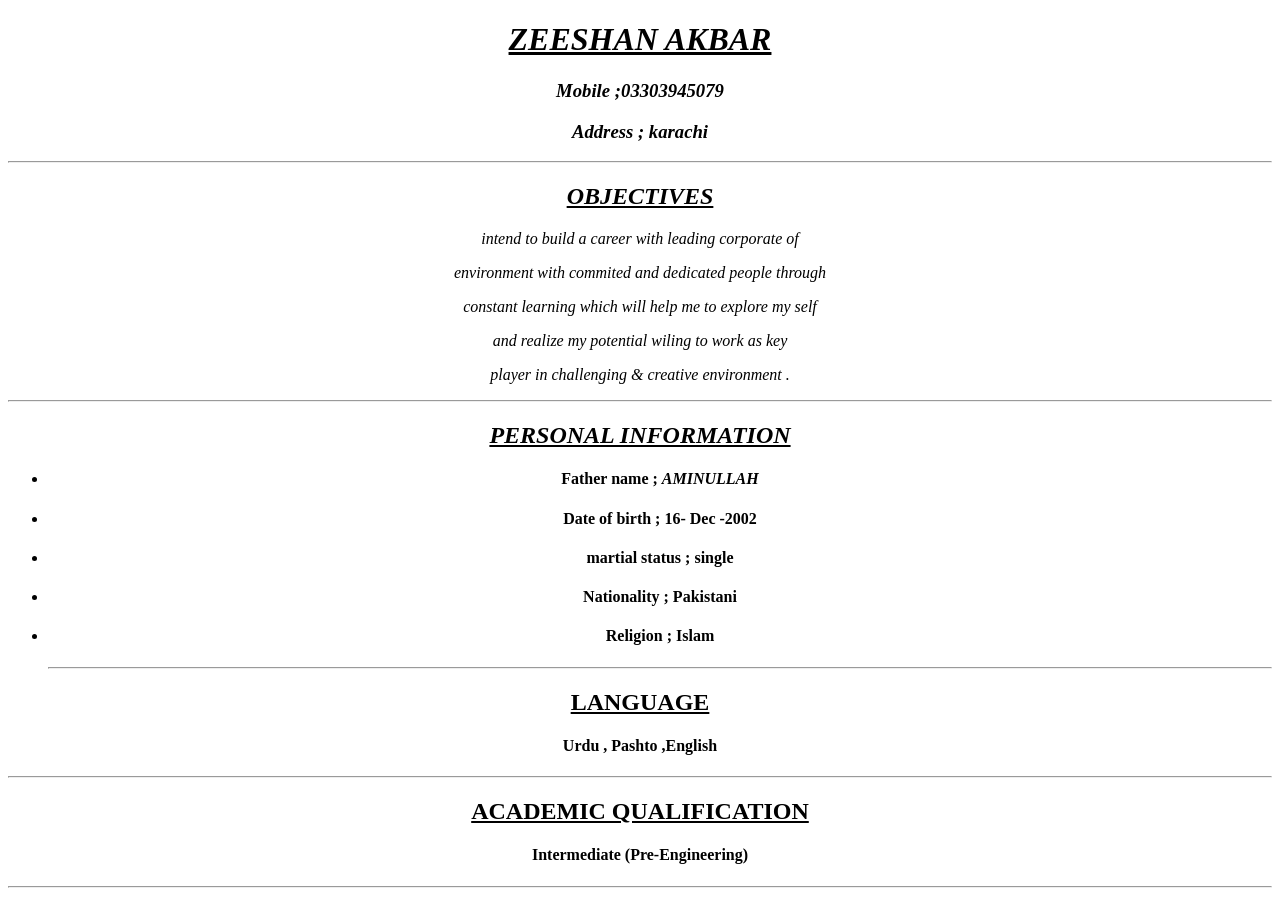
==== index.html @ 5e8963ba "this is a cv" ====
<!DOCTYPE html>
<html lang="en">
<head>
    <meta charset="UTF-8">
    <meta http-equiv="X-UA-Compatible" content="IE=edge">
    <meta name="viewport" content="width=device-width, initial-scale=1.0">
    <title>cv design</title>
</head>
<body>
 
    <center>
     <h1><i><u>ZEESHAN AKBAR</u></i></h1>
              <h3><i> Mobile ;03303945079 </i></h3> 
              <h3><i>Address ; karachi</i></h3>
     <hr />
    <h2><i><u>OBJECTIVES</u></i></h2> </p>
              <p><i>intend to build a career with leading corporate of </i></p>
           <p><i>environment with commited and dedicated people through</i></p>
            <p><i>constant learning which will help me to explore my self</i></p>
             <p><i>and realize my potential wiling to work as key</i></p>
             <p><i>player in challenging & creative environment .</i></p>
    <hr />
    <h2><i><u>PERSONAL INFORMATION</u></i></h2>
 <center>
    <ul>
            <li> <h4>Father name  ; <b><i>AMINULLAH</i></b></h4></li> 
            <li><h4>Date of birth  ;  16- Dec -2002</h4></li>
             <li><h4>martial  status     ; single</h4></li>
            <li><h4>Nationality   ; Pakistani</h4></li>
          <li><h4>Religion      ;  Islam</h4></li>
    <hr />

</ul>
</center>
 <h2><u>LANGUAGE</u></h2>
               <h4><b> Urdu , Pashto ,English </b></h4>
       <hr />
   <h2><u>ACADEMIC QUALIFICATION</u></h2> 
   <h4>  Intermediate (Pre-Engineering)</h4>
   <hr />
</center>

</body>
</html>
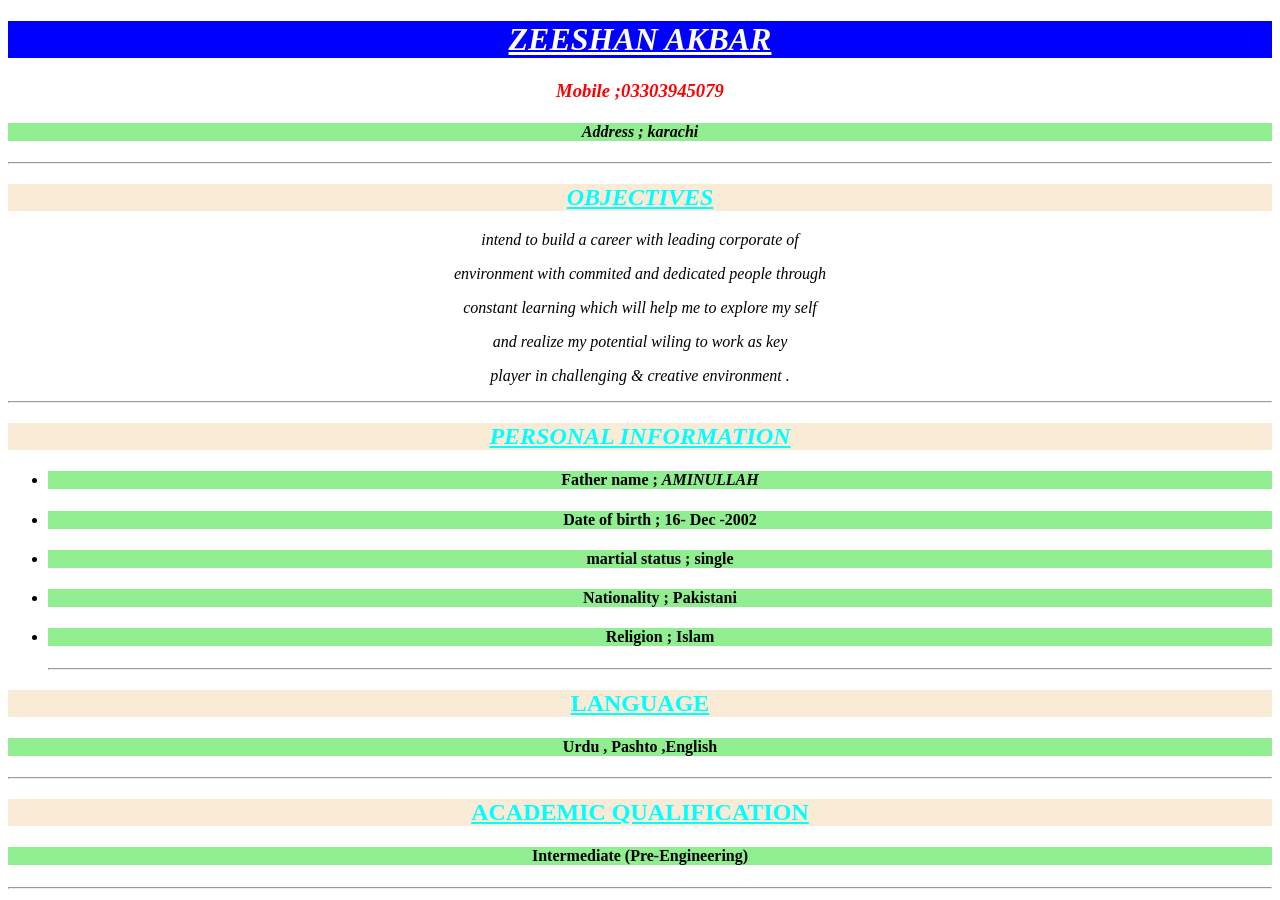
==== commit e24cfc6a: "this is a cv design" ====
--- a/index.html
+++ b/index.html
@@ -5,13 +5,18 @@
     <meta http-equiv="X-UA-Compatible" content="IE=edge">
     <meta name="viewport" content="width=device-width, initial-scale=1.0">
     <title>cv design</title>
+
+<link rel="stylesheet" href="./style.css">
+
 </head>
+        
 <body>
+    
  
     <center>
-     <h1><i><u>ZEESHAN AKBAR</u></i></h1>
+     <h1 id="zee"><i><u>ZEESHAN AKBAR</u></i></h1>
               <h3><i> Mobile ;03303945079 </i></h3> 
-              <h3><i>Address ; karachi</i></h3>
+              <h4><i>Address ; karachi</i></h3>
      <hr />
     <h2><i><u>OBJECTIVES</u></i></h2> </p>
               <p><i>intend to build a career with leading corporate of </i></p>
--- a/style.css
+++ b/style.css
@@ -0,0 +1,21 @@
+h1   {
+
+    color: white;
+    background-color: blue;
+    text- text-decoration: underline;
+}
+h3 :first{
+    border: 1px;
+    color: green;
+}
+h3{
+    color: red;
+}
+h4{
+ background: lightgreen;
+ border: 1px;
+}
+h2{
+    color: aqua;
+    background-color: antiquewhite;
+}
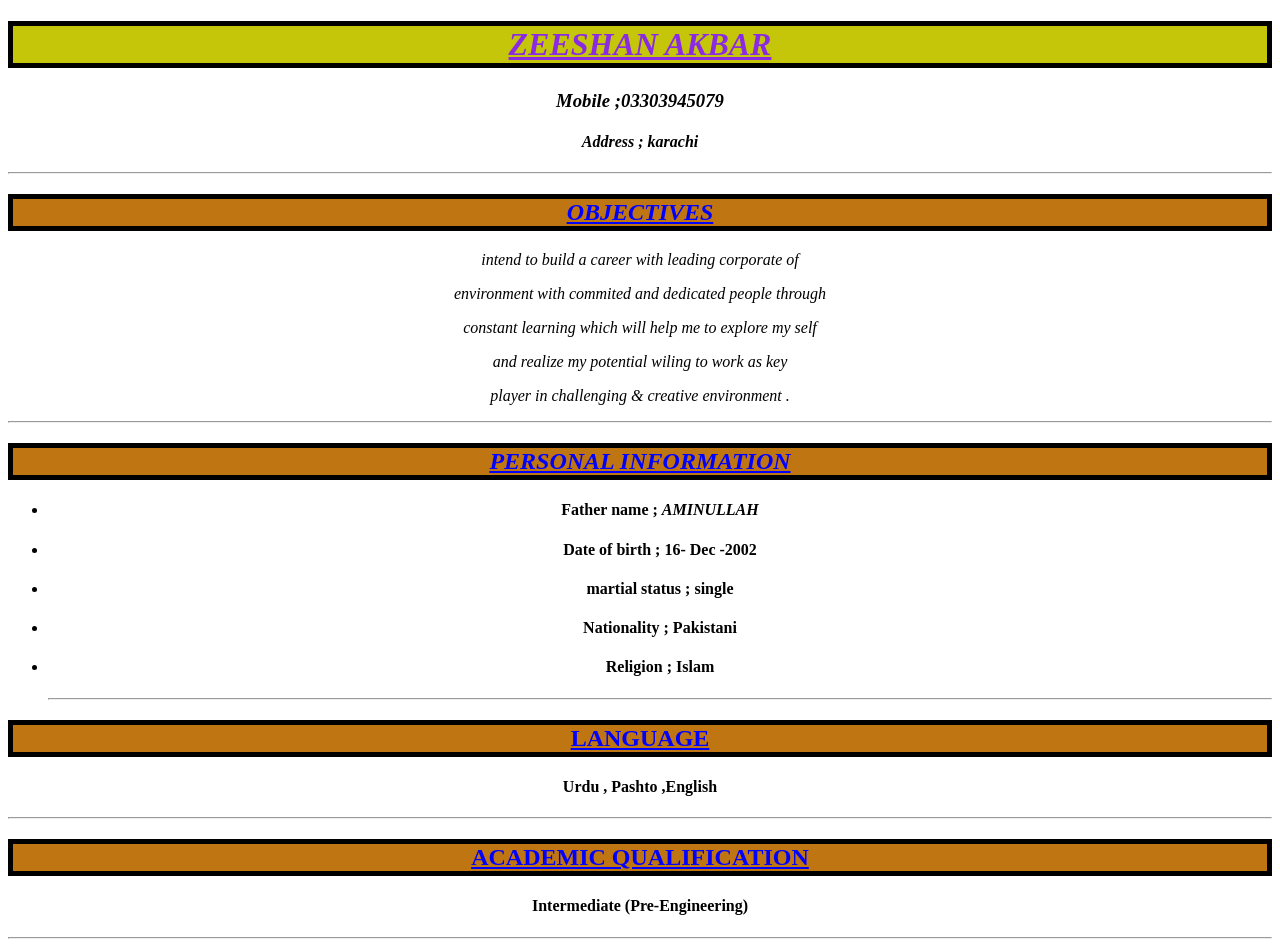
==== commit 06737823: "this is a cv design" ====
--- a/index.html
+++ b/index.html
@@ -5,34 +5,35 @@
     <meta http-equiv="X-UA-Compatible" content="IE=edge">
     <meta name="viewport" content="width=device-width, initial-scale=1.0">
     <title>cv design</title>
-
-<link rel="stylesheet" href="./style.css">
+  
 
 </head>
-        
-<body>
+        <link rel="stylesheet" href="./style.css">
+<body >
+     <!-- this is a cv design -->
     
  
     <center>
-     <h1 id="zee"><i><u>ZEESHAN AKBAR</u></i></h1>
+     <h1><i><u>  ZEESHAN AKBAR</u></i></h1>
               <h3><i> Mobile ;03303945079 </i></h3> 
               <h4><i>Address ; karachi</i></h3>
      <hr />
     <h2><i><u>OBJECTIVES</u></i></h2> </p>
               <p><i>intend to build a career with leading corporate of </i></p>
-           <p><i>environment with commited and dedicated people through</i></p>
+           <p><i>environment   with commited and dedicated  people through</i></p>
             <p><i>constant learning which will help me to explore my self</i></p>
-             <p><i>and realize my potential wiling to work as key</i></p>
+             <p><i>and  realize my potential wiling to work as key</i></p>
              <p><i>player in challenging & creative environment .</i></p>
     <hr />
-    <h2><i><u>PERSONAL INFORMATION</u></i></h2>
+     <h2><i><u>PERSONAL INFORMATION</u></i></h2>
  <center>
+    
     <ul>
-            <li> <h4>Father name  ; <b><i>AMINULLAH</i></b></h4></li> 
+          <li> <h4>Father name  ; <b><i>AMINULLAH</i></b></h4></li> 
             <li><h4>Date of birth  ;  16- Dec -2002</h4></li>
              <li><h4>martial  status     ; single</h4></li>
             <li><h4>Nationality   ; Pakistani</h4></li>
-          <li><h4>Religion      ;  Islam</h4></li>
+          <li><h4>Religion      ;  Islam</h4></li></span> 
     <hr />
 
 </ul>
@@ -41,7 +42,7 @@
                <h4><b> Urdu , Pashto ,English </b></h4>
        <hr />
    <h2><u>ACADEMIC QUALIFICATION</u></h2> 
-   <h4>  Intermediate (Pre-Engineering)</h4>
+   <h4>    Intermediate (Pre-Engineering)</h4>
    <hr />
 </center>
 
--- a/style.css
+++ b/style.css
@@ -1,21 +1,19 @@
-h1   {
+h1{
+    color: blueviolet;
+    background: rgb(197, 197, 10);
+    border: 5px  solid black
+}
 
-    color: white;
-    background-color: blue;
-    text- text-decoration: underline;
+h2{
+    color: blue;
+    background: rgb(192, 117, 19);
+    border: 5px  solid black
+  
+
 }
-h3 :first{
-    border: 1px;
-    color: green;
+.background{
+ background-color: rosybrown;
+ color: aqua;
+border: 3px solid blue;
 }
-h3{
-    color: red;
-}
-h4{
- background: lightgreen;
- border: 1px;
-}
-h2{
-    color: aqua;
-    background-color: antiquewhite;
-}+
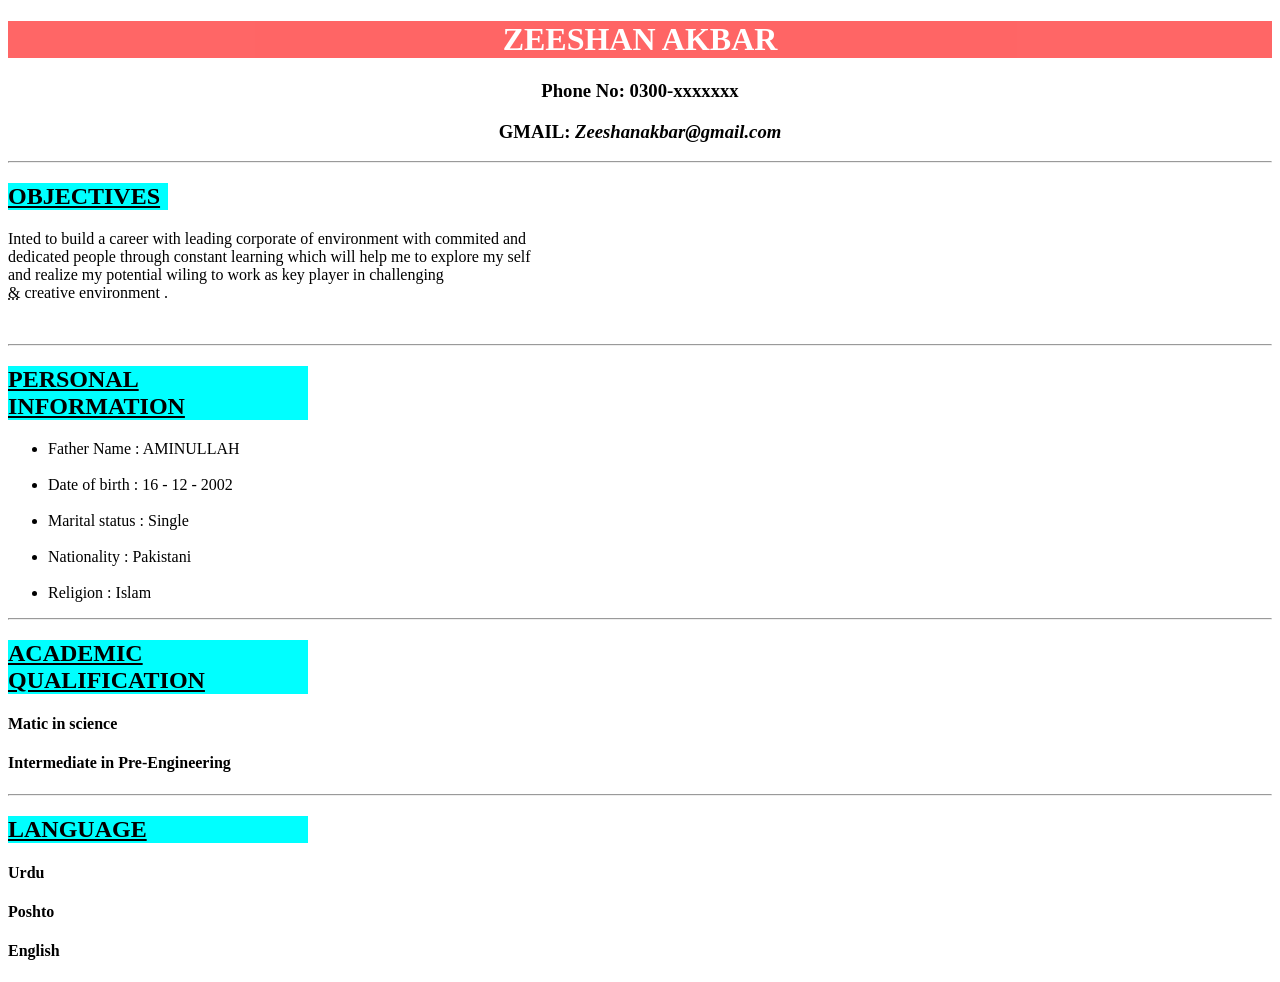
==== commit 1ca50511: "cv design" ====
--- a/index.html
+++ b/index.html
@@ -3,48 +3,49 @@
 <head>
     <meta charset="UTF-8">
     <meta http-equiv="X-UA-Compatible" content="IE=edge">
-    <meta name="viewport" content="width=device-width, initial-scale=1.0">
-    <title>cv design</title>
-  
+    <meta name="viewport" content="width=S, initial-scale=1.0">
+    <title>Simple cv / resume in html</title>
+</head>
+<body>
+  <center>
+     <h1 style="background-color: red; opacity: 0.6; color: white;">ZEESHAN AKBAR</h1>
+  <h3>Phone No: 0300-xxxxxxx</h3>
+  <h3>GMAIL:  <i>Zeeshanakbar@gmail.com</i></h3>
+  </center>
+ <hr>
+ <h2 style="background-color: aqua; color: black; width: 160px; text-decoration: underline;"><b>OBJECTIVES</b></h2>
+ <p>Inted to build a career with leading corporate of environment with commited and <br>
+     dedicated  people through constant learning which will help me to explore my self <br>
+      and realize my potential wiling to work as key player in challenging <br>
+      <abbr title="and">&</abbr> creative environment . </p> <br>
+      <hr>
 
-</head>
-        <link rel="stylesheet" href="./style.css">
-<body >
-     <!-- this is a cv design -->
-    
- 
-    <center>
-     <h1><i><u>  ZEESHAN AKBAR</u></i></h1>
-              <h3><i> Mobile ;03303945079 </i></h3> 
-              <h4><i>Address ; karachi</i></h3>
-     <hr />
-    <h2><i><u>OBJECTIVES</u></i></h2> </p>
-              <p><i>intend to build a career with leading corporate of </i></p>
-           <p><i>environment   with commited and dedicated  people through</i></p>
-            <p><i>constant learning which will help me to explore my self</i></p>
-             <p><i>and  realize my potential wiling to work as key</i></p>
-             <p><i>player in challenging & creative environment .</i></p>
-    <hr />
-     <h2><i><u>PERSONAL INFORMATION</u></i></h2>
- <center>
-    
-    <ul>
-          <li> <h4>Father name  ; <b><i>AMINULLAH</i></b></h4></li> 
-            <li><h4>Date of birth  ;  16- Dec -2002</h4></li>
-             <li><h4>martial  status     ; single</h4></li>
-            <li><h4>Nationality   ; Pakistani</h4></li>
-          <li><h4>Religion      ;  Islam</h4></li></span> 
-    <hr />
+      <h2 style="background-color: aqua; color: black; width: 300px; text-decoration: underline;">PERSONAL INFORMATION</h2>
+      <ul>
+       <li>Father Name : AMINULLAH</li> 
+       <br>
+       <li>Date of birth : 16 - 12 - 2002</li>
+       <br>
+       <li>Marital status : Single</li>
+       <br>
+       <li>Nationality : Pakistani</li>
+       <br>
+       <li>Religion : Islam</li>
+      </ul>
+      <hr>
 
-</ul>
-</center>
- <h2><u>LANGUAGE</u></h2>
-               <h4><b> Urdu , Pashto ,English </b></h4>
-       <hr />
-   <h2><u>ACADEMIC QUALIFICATION</u></h2> 
-   <h4>    Intermediate (Pre-Engineering)</h4>
-   <hr />
-</center>
+      <h2 style="background-color: aqua; color: black; width: 300px; text-decoration: underline;">ACADEMIC QUALIFICATION</h2>
+      <h4>Matic in science</h4>
+      <h4>Intermediate in Pre-Engineering</h4>
+      <hr>
+      <h2 style="background-color: aqua; color: black; width:300px ; text-decoration: underline;">LANGUAGE</h2>
+      <h4>Urdu</h4>
+      <h4>Poshto</h4>
+      <h4>English</h4>
+      
+
+
+
 
 </body>
 </html>
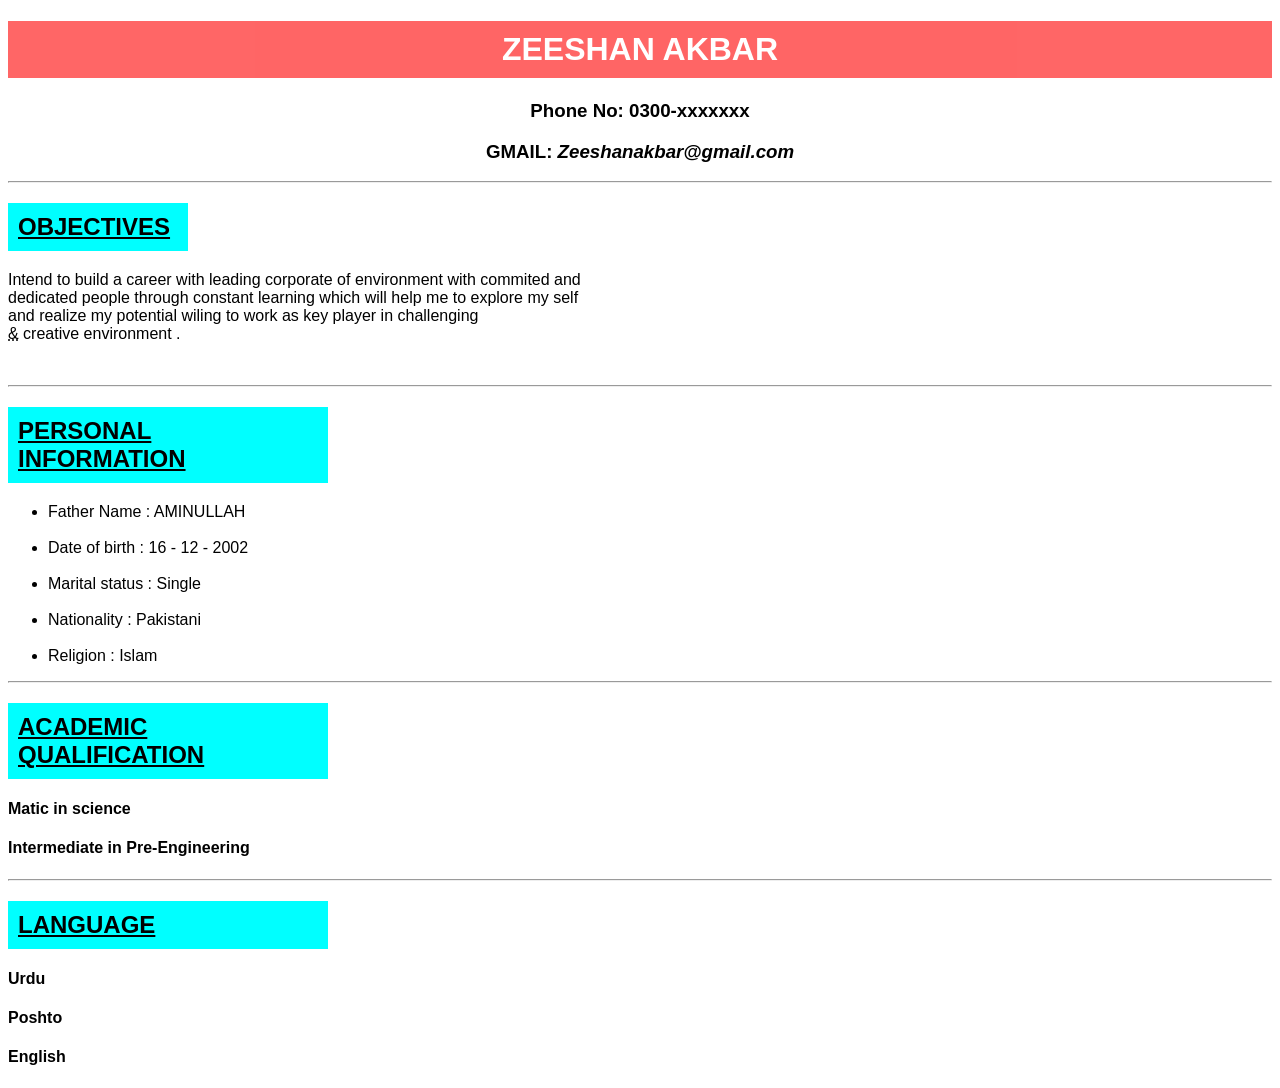
==== commit b7dbbf34: "this is a cv design" ====
--- a/index.html
+++ b/index.html
@@ -6,21 +6,23 @@
     <meta name="viewport" content="width=S, initial-scale=1.0">
     <title>Simple cv / resume in html</title>
 </head>
-<body>
+<body style="font-family: 'Gill Sans', 'Gill Sans MT', Calibri, 'Trebuchet MS', sans-serif;">
+
+    <!--Use inline css in this web page -->
   <center>
-     <h1 style="background-color: red; opacity: 0.6; color: white;">ZEESHAN AKBAR</h1>
+     <h1 style="background-color: red; opacity: 0.6; color: white;padding: 10px;  ">ZEESHAN AKBAR</h1>
   <h3>Phone No: 0300-xxxxxxx</h3>
   <h3>GMAIL:  <i>Zeeshanakbar@gmail.com</i></h3>
   </center>
  <hr>
- <h2 style="background-color: aqua; color: black; width: 160px; text-decoration: underline;"><b>OBJECTIVES</b></h2>
- <p>Inted to build a career with leading corporate of environment with commited and <br>
+ <h2 style="background-color: aqua; color: black; width: 160px; text-decoration: underline; padding: 10px;"><b>OBJECTIVES</b></h2>
+ <p>Intend to build a career with leading corporate of environment with commited and <br>
      dedicated  people through constant learning which will help me to explore my self <br>
       and realize my potential wiling to work as key player in challenging <br>
       <abbr title="and">&</abbr> creative environment . </p> <br>
       <hr>
 
-      <h2 style="background-color: aqua; color: black; width: 300px; text-decoration: underline;">PERSONAL INFORMATION</h2>
+      <h2 style="background-color: aqua; color: black; width: 300px; text-decoration: underline; padding: 10px;">PERSONAL INFORMATION</h2>
       <ul>
        <li>Father Name : AMINULLAH</li> 
        <br>
@@ -34,11 +36,11 @@
       </ul>
       <hr>
 
-      <h2 style="background-color: aqua; color: black; width: 300px; text-decoration: underline;">ACADEMIC QUALIFICATION</h2>
+      <h2 style="background-color: aqua; color: black; width: 300px; text-decoration: underline;padding: 10px; ">ACADEMIC QUALIFICATION</h2>
       <h4>Matic in science</h4>
       <h4>Intermediate in Pre-Engineering</h4>
       <hr>
-      <h2 style="background-color: aqua; color: black; width:300px ; text-decoration: underline;">LANGUAGE</h2>
+      <h2 style="background-color: aqua; color: black; width:300px ; text-decoration: underline; padding: 10px;">LANGUAGE</h2>
       <h4>Urdu</h4>
       <h4>Poshto</h4>
       <h4>English</h4>
